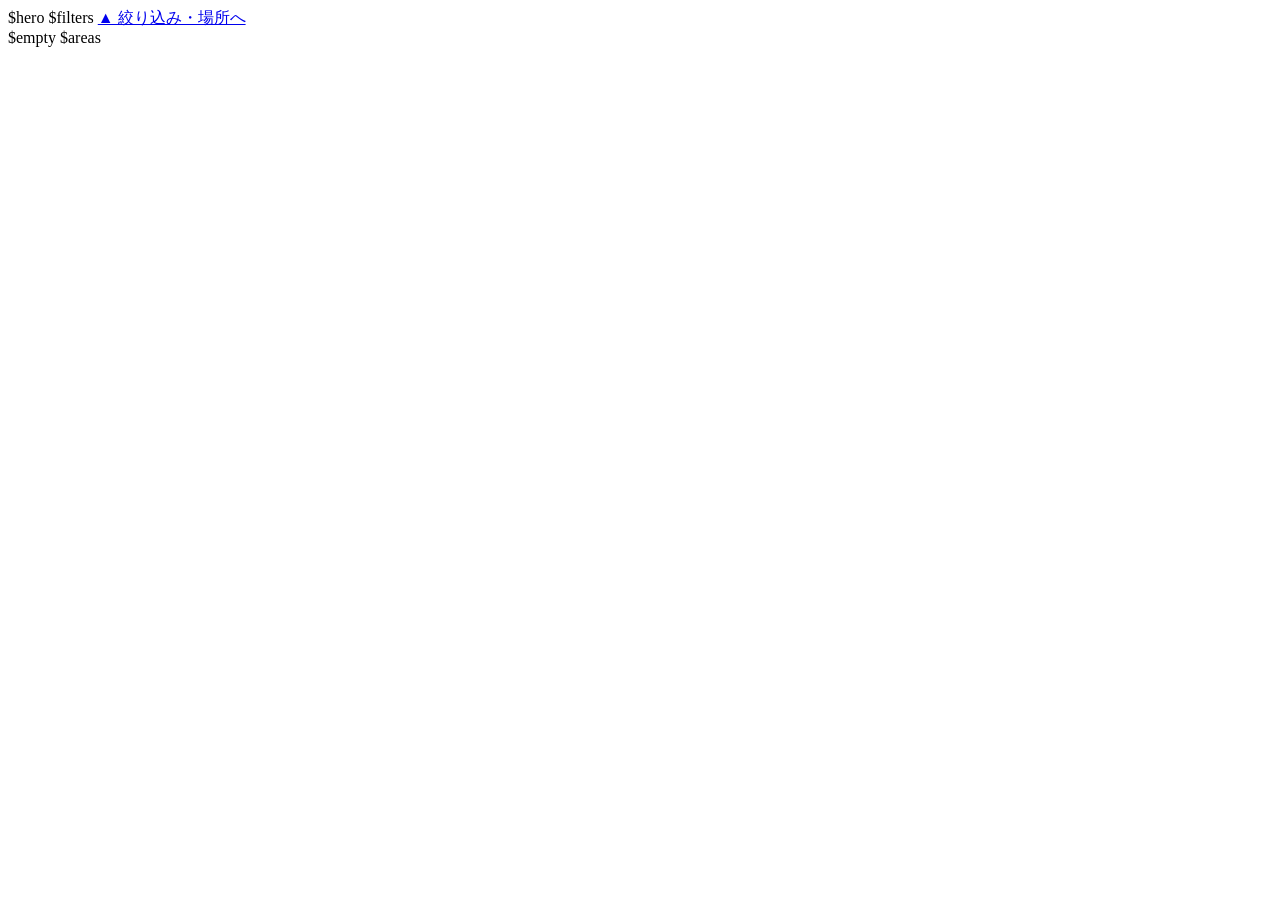
==== afternoon_tea/page_templates/page_template.html @ ae1c6264 "調査と公開のファイル名を役割が分かる名前に統一する" ====
<!doctype html><html lang="ja"><head><meta charset="utf-8">
<meta name="viewport" content="width=device-width, initial-scale=1, viewport-fit=cover">
<title>東京 アフタヌーンティー</title>
<link rel="preconnect" href="https://fonts.googleapis.com"><link rel="preconnect" href="https://fonts.gstatic.com" crossorigin>
<link href="https://fonts.googleapis.com/css2?family=Zen+Old+Mincho:wght@500;700&family=Noto+Sans+JP:wght@400;500;700&display=swap" rel="stylesheet">
<style>$css</style></head><body>
$hero
$filters
<a class="totop" href="#top">▲ 絞り込み・場所へ</a>
<main>
$empty
$areas
</main>
<script>$js</script></body></html>
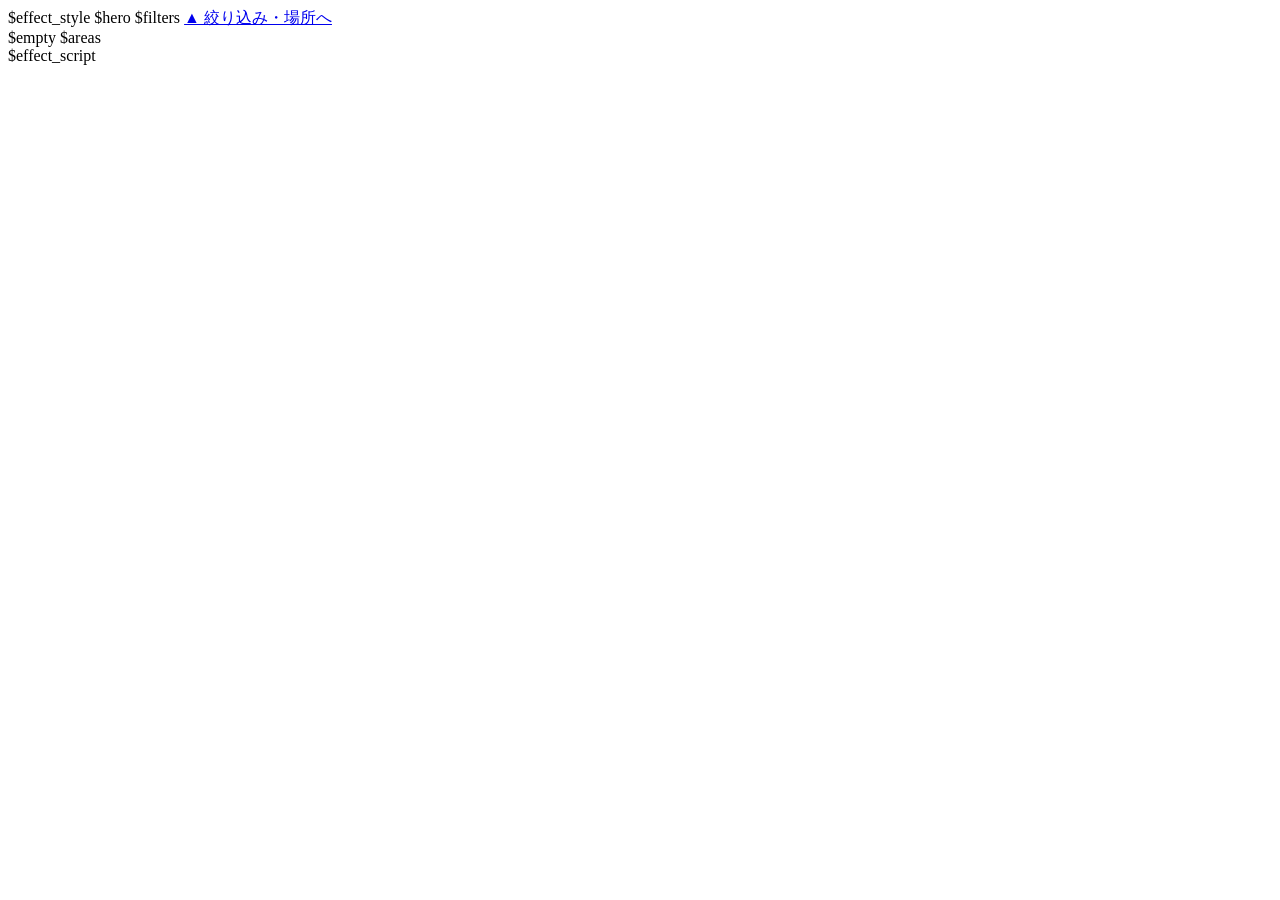
==== commit 390a893c: "クリック時のキラキラ演出を専用フォルダで追加する 所有者のサークルサイト（circle-mouse.com）の initSparkles と同じ動きで、 クリック・タップ位置から ✨⭐🌟💫✦ を6個、" ====
--- a/afternoon_tea/page_templates/page_template.html
+++ b/afternoon_tea/page_templates/page_template.html
@@ -3,7 +3,7 @@
 <title>東京 アフタヌーンティー</title>
 <link rel="preconnect" href="https://fonts.googleapis.com"><link rel="preconnect" href="https://fonts.gstatic.com" crossorigin>
 <link href="https://fonts.googleapis.com/css2?family=Zen+Old+Mincho:wght@500;700&family=Noto+Sans+JP:wght@400;500;700&display=swap" rel="stylesheet">
-<style>$css</style></head><body>
+<style>$css</style>$effect_style</head><body>
 $hero
 $filters
 <a class="totop" href="#top">▲ 絞り込み・場所へ</a>
@@ -11,4 +11,4 @@
 $empty
 $areas
 </main>
-<script>$js</script></body></html>
+<script>$js</script>$effect_script</body></html>
